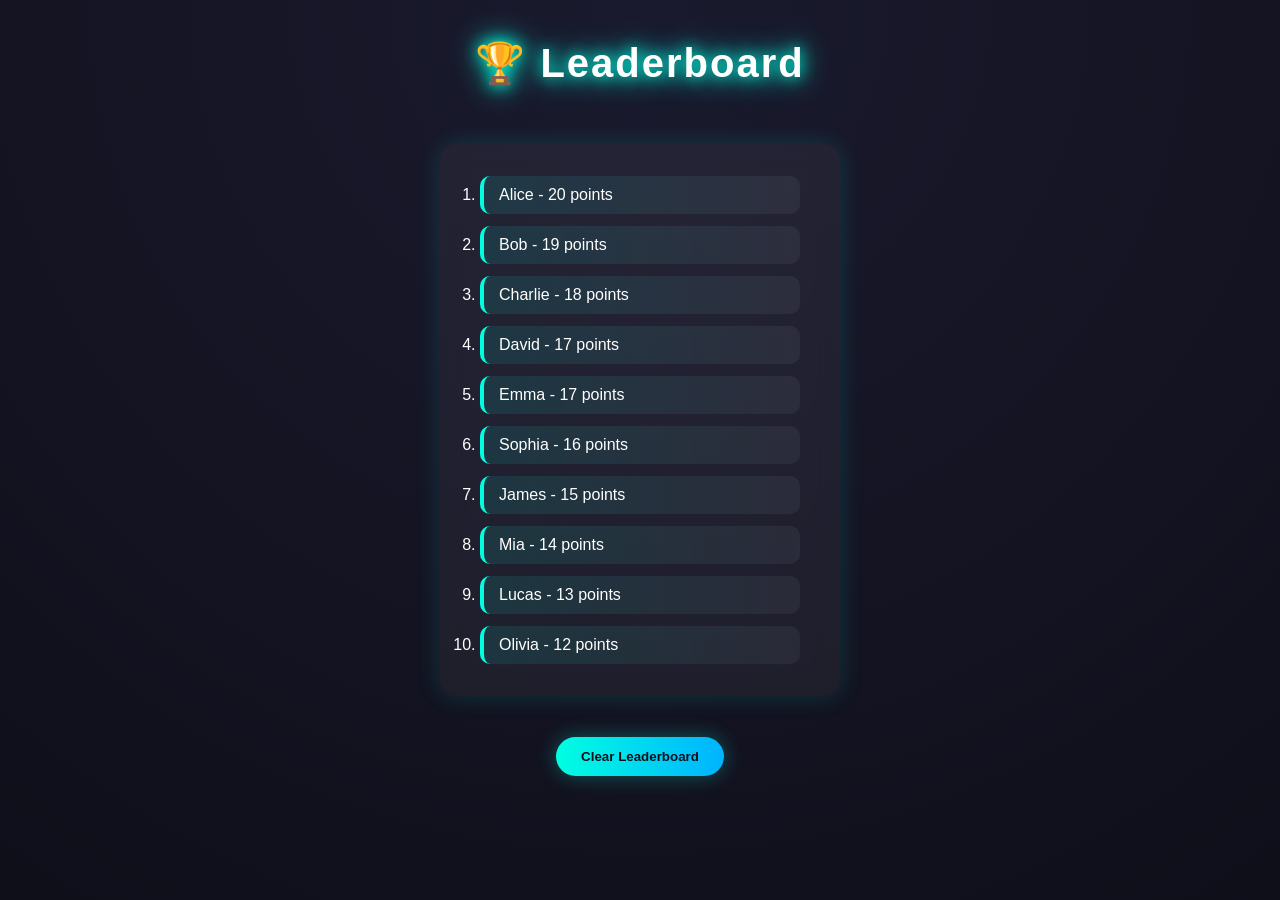
==== leaderboard.html @ dddb0d86 "initial commit" ====
<!DOCTYPE html>
<html lang="en">
<head>
<meta charset="UTF-8" />
<title>Leaderboard</title>

<style>
    body {
        margin: 0;
        min-height: 100vh;
        font-family: 'Segoe UI', Tahoma, sans-serif;
        background: radial-gradient(circle at top, #1a1a2e, #0f0f1a);
        display: flex;
        flex-direction: column;
        align-items: center;
        color: #fff;
    }

    h1 {
        margin-top: 40px;
        font-size: 2.5rem;
        letter-spacing: 2px;
        text-shadow: 0 0 15px #00ffe1, 0 0 30px #00ffe1;
    }

    ol#leaderboard-list {
        margin-top: 30px;
        padding: 20px 40px;
        width: 320px;
        border-radius: 15px;
        background: rgba(255, 255, 255, 0.05);
        backdrop-filter: blur(12px);
        box-shadow: 0 0 25px rgba(0, 255, 225, 0.15);
    }

    ol#leaderboard-list li {
        margin: 12px 0;
        padding: 10px 15px;
        border-radius: 10px;
        background: linear-gradient(90deg, rgba(0,255,225,0.1), rgba(255,255,255,0.05));
        border-left: 4px solid #00ffe1;
        transition: transform 0.2s, box-shadow 0.2s;
    }

    ol#leaderboard-list li:hover {
        transform: translateX(5px);
        box-shadow: 0 0 15px rgba(0,255,225,0.4);
    }

    button {
        margin-top: 25px;
        padding: 12px 25px;
        border: none;
        border-radius: 30px;
        cursor: pointer;
        font-weight: bold;
        color: #0f0f1a;
        background: linear-gradient(90deg, #00ffe1, #00b3ff);
        box-shadow: 0 0 20px rgba(0, 255, 225, 0.3);
        transition: 0.3s ease;
    }

    button:hover {
        transform: scale(1.05);
        box-shadow: 0 0 30px rgba(0, 255, 225, 0.6);
    }
</style>
</head>

<body>

    <h1>🏆 Leaderboard</h1>

    <ol id="leaderboard-list"></ol>

    <button onclick="clearBoard()">Clear Leaderboard</button>

    <script src="leaderboard.js"></script>

</body>
</html>
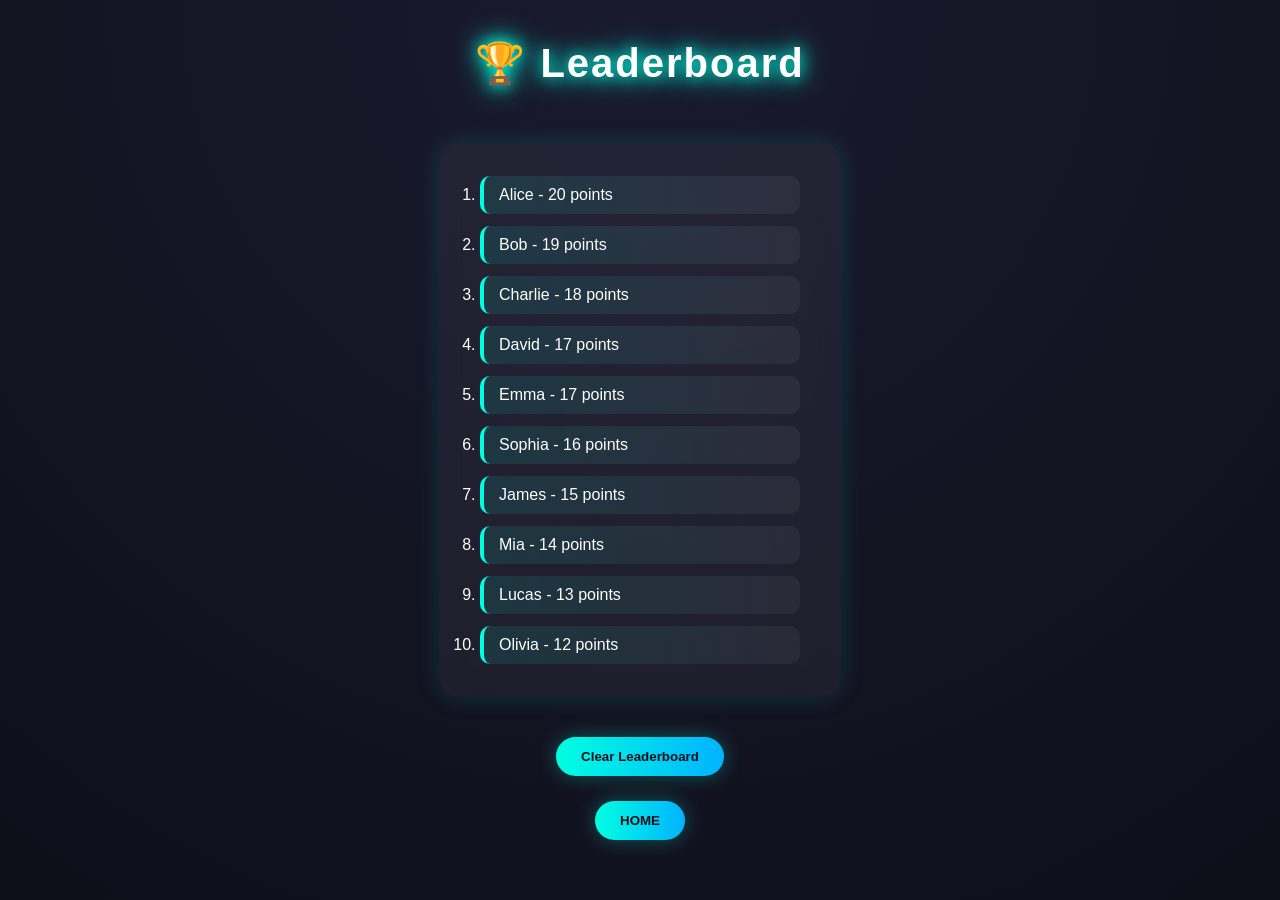
==== commit e184c7ca: "script.js" ====
--- a/leaderboard.html
+++ b/leaderboard.html
@@ -1,81 +1,84 @@
-<!DOCTYPE html>
-<html lang="en">
-<head>
-<meta charset="UTF-8" />
-<title>Leaderboard</title>
-
-<style>
-    body {
-        margin: 0;
-        min-height: 100vh;
-        font-family: 'Segoe UI', Tahoma, sans-serif;
-        background: radial-gradient(circle at top, #1a1a2e, #0f0f1a);
-        display: flex;
-        flex-direction: column;
-        align-items: center;
-        color: #fff;
-    }
-
-    h1 {
-        margin-top: 40px;
-        font-size: 2.5rem;
-        letter-spacing: 2px;
-        text-shadow: 0 0 15px #00ffe1, 0 0 30px #00ffe1;
-    }
-
-    ol#leaderboard-list {
-        margin-top: 30px;
-        padding: 20px 40px;
-        width: 320px;
-        border-radius: 15px;
-        background: rgba(255, 255, 255, 0.05);
-        backdrop-filter: blur(12px);
-        box-shadow: 0 0 25px rgba(0, 255, 225, 0.15);
-    }
-
-    ol#leaderboard-list li {
-        margin: 12px 0;
-        padding: 10px 15px;
-        border-radius: 10px;
-        background: linear-gradient(90deg, rgba(0,255,225,0.1), rgba(255,255,255,0.05));
-        border-left: 4px solid #00ffe1;
-        transition: transform 0.2s, box-shadow 0.2s;
-    }
-
-    ol#leaderboard-list li:hover {
-        transform: translateX(5px);
-        box-shadow: 0 0 15px rgba(0,255,225,0.4);
-    }
-
-    button {
-        margin-top: 25px;
-        padding: 12px 25px;
-        border: none;
-        border-radius: 30px;
-        cursor: pointer;
-        font-weight: bold;
-        color: #0f0f1a;
-        background: linear-gradient(90deg, #00ffe1, #00b3ff);
-        box-shadow: 0 0 20px rgba(0, 255, 225, 0.3);
-        transition: 0.3s ease;
-    }
-
-    button:hover {
-        transform: scale(1.05);
-        box-shadow: 0 0 30px rgba(0, 255, 225, 0.6);
-    }
-</style>
-</head>
-
-<body>
-
-    <h1>🏆 Leaderboard</h1>
-
-    <ol id="leaderboard-list"></ol>
-
-    <button onclick="clearBoard()">Clear Leaderboard</button>
-
-    <script src="leaderboard.js"></script>
-
-</body>
+<!DOCTYPE html>
+<html lang="en">
+
+<head>
+    <meta charset="UTF-8" />
+    <title>Leaderboard</title>
+
+    <style>
+        body {
+            margin: 0;
+            min-height: 100vh;
+            font-family: 'Segoe UI', Tahoma, sans-serif;
+            background: radial-gradient(circle at top, #1a1a2e, #0f0f1a);
+            display: flex;
+            flex-direction: column;
+            align-items: center;
+            color: #fff;
+        }
+
+        h1 {
+            margin-top: 40px;
+            font-size: 2.5rem;
+            letter-spacing: 2px;
+            text-shadow: 0 0 15px #00ffe1, 0 0 30px #00ffe1;
+        }
+
+        ol#leaderboard-list {
+            margin-top: 30px;
+            padding: 20px 40px;
+            width: 320px;
+            border-radius: 15px;
+            background: rgba(255, 255, 255, 0.05);
+            backdrop-filter: blur(12px);
+            box-shadow: 0 0 25px rgba(0, 255, 225, 0.15);
+        }
+
+        ol#leaderboard-list li {
+            margin: 12px 0;
+            padding: 10px 15px;
+            border-radius: 10px;
+            background: linear-gradient(90deg, rgba(0, 255, 225, 0.1), rgba(255, 255, 255, 0.05));
+            border-left: 4px solid #00ffe1;
+            transition: transform 0.2s, box-shadow 0.2s;
+        }
+
+        ol#leaderboard-list li:hover {
+            transform: translateX(5px);
+            box-shadow: 0 0 15px rgba(0, 255, 225, 0.4);
+        }
+
+        button {
+            margin-top: 25px;
+            padding: 12px 25px;
+            border: none;
+            border-radius: 30px;
+            cursor: pointer;
+            font-weight: bold;
+            color: #0f0f1a;
+            background: linear-gradient(90deg, #00ffe1, #00b3ff);
+            box-shadow: 0 0 20px rgba(0, 255, 225, 0.3);
+            transition: 0.3s ease;
+        }
+
+        button:hover {
+            transform: scale(1.05);
+            box-shadow: 0 0 30px rgba(0, 255, 225, 0.6);
+        }
+    </style>
+</head>
+
+<body>
+
+    <h1>🏆 Leaderboard</h1>
+
+    <ol id="leaderboard-list"></ol>
+
+    <button onclick="clearBoard()">Clear Leaderboard</button>
+    <button type="reset" onclick="window.location.href='index.html'">HOME</button>
+
+    <script src="leaderboard.js"></script>
+
+</body>
+
 </html>
